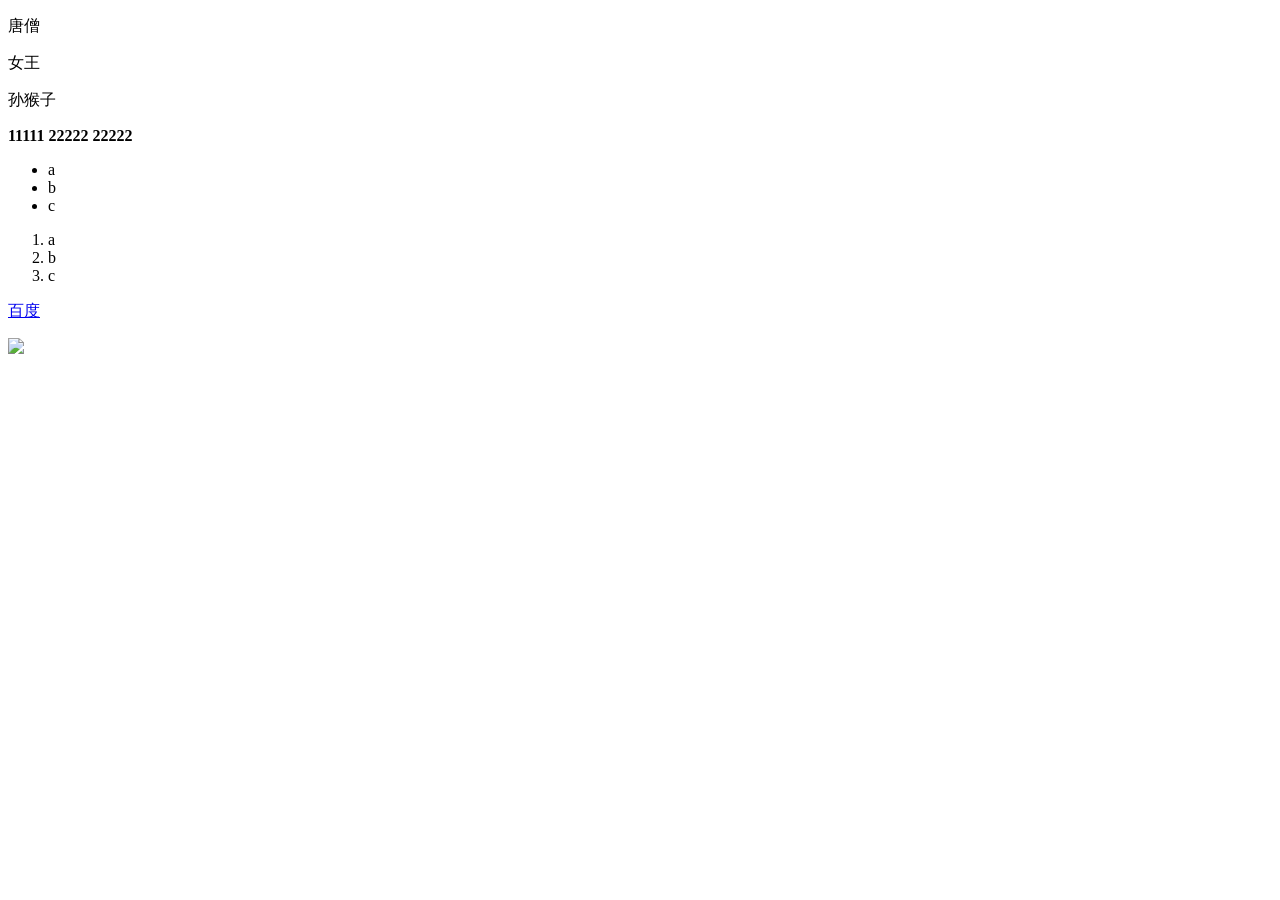
==== html-study/web/4-1.html @ 003b89a3 "提交代码html" ====
<!DOCTYPE html>
<html lang="en">
<head>
    <meta charset="UTF-8">
    <title>Title</title>
</head>
<body>
<p>唐僧</p>
<p>女王</p>
<p>孙猴子</p>
<strong>11111</strong>
<strong>22222</strong>
<strong>22222</strong>
<ul>
    <li>a</li>
    <li>b</li>
    <li>c</li>
</ul>
<ol>
    <li>a</li>
    <li>b</li>
    <li>c</li>
</ol>
<p>
    <a href="http://www.baidu.com">百度</a>
<p>
<img src="img/0401.jpg">

</body>
</html>
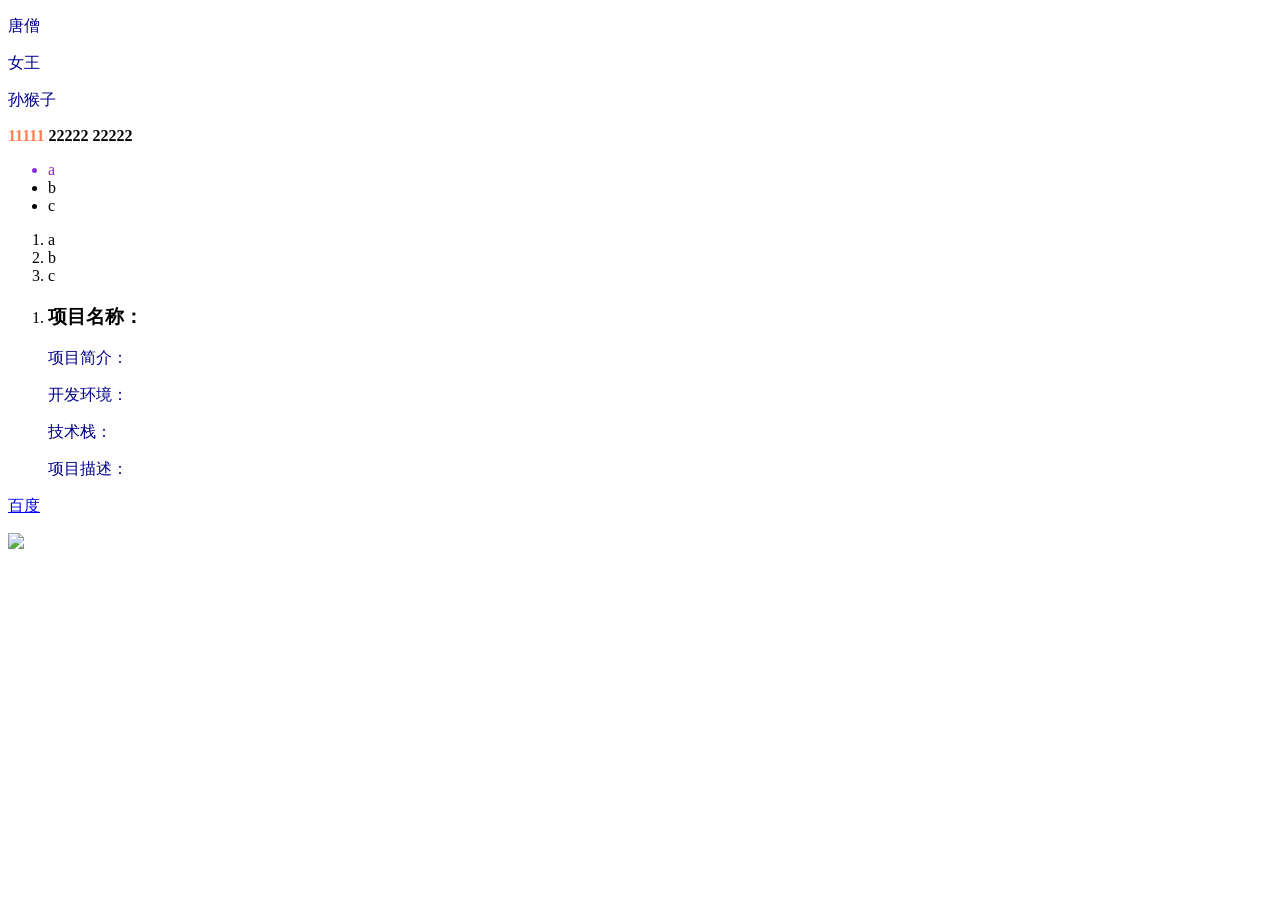
==== commit d1ab36f2: "提交代码" ====
--- a/html-study/web/4-1.html
+++ b/html-study/web/4-1.html
@@ -3,16 +3,25 @@
 <head>
     <meta charset="UTF-8">
     <title>Title</title>
+    <link style="text/c" rel="stylesheet" href="css">
+    <style>
+        p{
+            color: darkblue;
+        }
+        #xxx{
+            color: blueviolet;
+        }
+    </style>
 </head>
 <body>
 <p>唐僧</p>
 <p>女王</p>
 <p>孙猴子</p>
-<strong>11111</strong>
+<strong style="color: coral">11111</strong>
 <strong>22222</strong>
 <strong>22222</strong>
 <ul>
-    <li>a</li>
+    <li id="xxx">a</li>
     <li>b</li>
     <li>c</li>
 </ul>
@@ -21,9 +30,20 @@
     <li>b</li>
     <li>c</li>
 </ol>
+<ol>
+    <li>
+        <h3>项目名称：</h3>
+        <p>项目简介：</p>
+        <p>开发环境：</p>
+        <p>技术栈：</p>
+        <p>项目描述：</p>
+
+    </li>
+</ol>
 <p>
     <a href="http://www.baidu.com">百度</a>
 <p>
+
 <img src="img/0401.jpg">
 
 </body>
